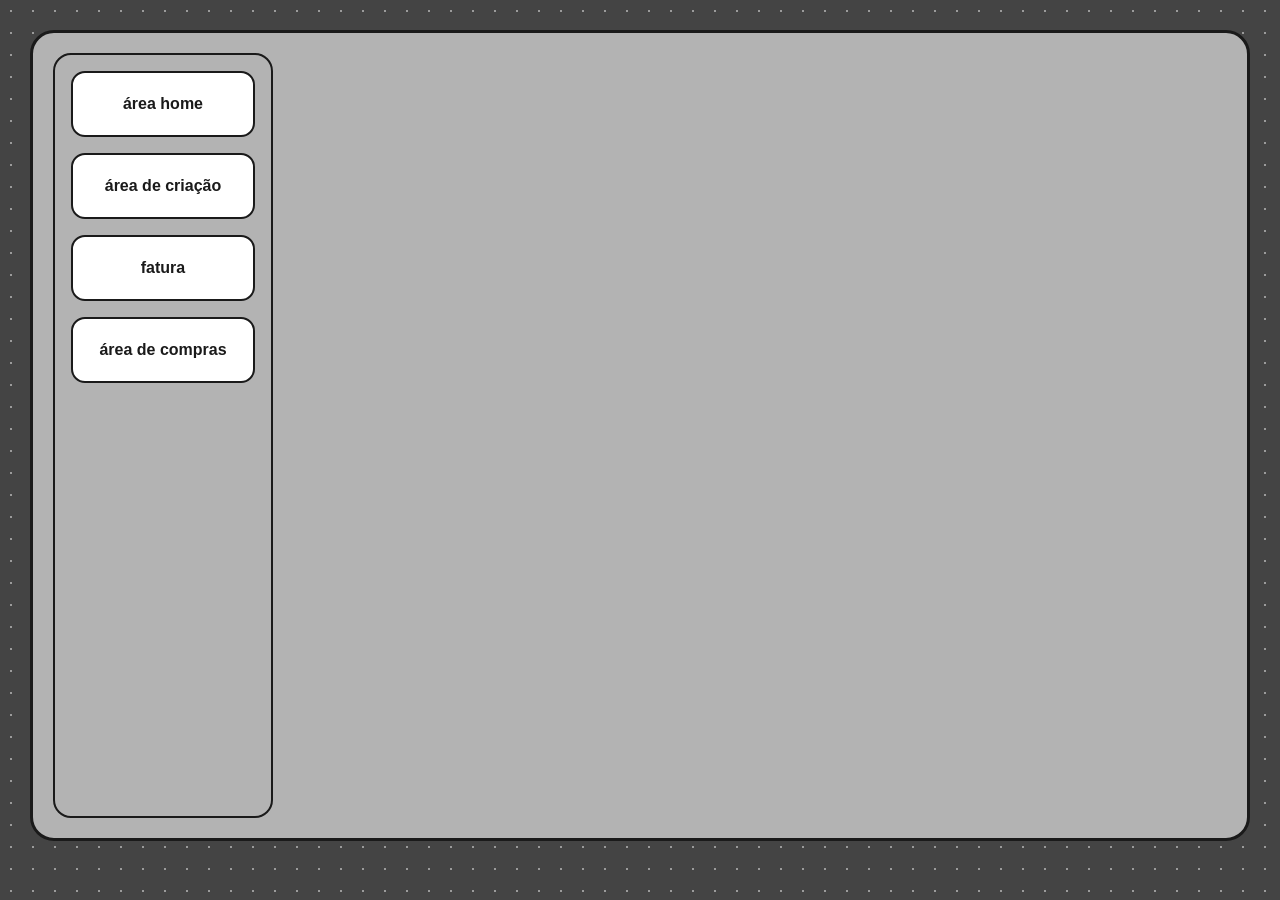
==== index.html @ 4d3be57e "area home mostra a lista de compras do mes selecionado" ====
<!doctype html>
<html lang="en">
  <head>
    <meta charset="UTF-8" />
    <meta name="viewport" content="width=device-width, initial-scale=1.0" />
    <title>Document</title>
    <link rel="stylesheet" href="./estilizacao/style_home.css" />
    <link rel="stylesheet" href="./estilizacao/style_criacao.css" />
    <link rel="stylesheet" href="./estilizacao/style_compra.css" />
    <link rel="stylesheet" href="./estilizacao/style_fatura.css" />
  </head>
  <body>
    <div id="fundo">
      <div id="container_section">
        <div id="botoes_section">
          <nav>
            <button onclick="mostrar('sec_home')">área home</button>
            <button onclick="mostrar('sec_criacao')">área de criação</button>
            <button onclick="mostrar('sec_fatura')">fatura</button>
            <button onclick="mostrar('sec_compra')">área de compras</button>
          </nav>
          <!-- janela para reembolso -->
          <div id="janela_reembolso">
            <div id="conteudo_reembolso">
              <h1>registrar reembolso</h1>
              <label>código selecionado:</label>
              <input readonly id="cod_reembolso" class="input_reembolso" />
              <label>valor do reembolso:</label>
              <input
                type="number"
                placeholder="ex: 9.99"
                id="valor_reembolso"
                class="input_reembolso"
              />
              <label>data do reembolso</label>
              <input type="date" id="data_reembolso" class="input_reembolso" />
              <div id="botoes_reembolso">
                <button id="salvar_reembolso">salvar</button>
                <button id="cancelar_reembolso">cancelar</button>
              </div>
            </div>
          </div>
        </div>
      </div>
      <div id="conteudo_section">
        <section id="sec_home" class="pagina">
          <h3>ÁREA HOME</h3>
          <div id="fundo_home">
            <div id="informacoes">
              <div id="home">
                <nav id="cabecalho_home">
                  <p>Escolha o mês para ver os dados de compra:</p>
                  <select name="sec_mes" id="escolha_mes">
                    <option value="0">Janeiro</option>
                    <option value="1">Fevereiro</option>
                    <option value="2">Março</option>
                    <option value="3">Abril</option>
                    <option value="4">Maio</option>
                    <option value="5">Junho</option>
                    <option value="6">Julho</option>
                    <option value="7">Agosto</option>
                    <option value="8">Setembro</option>
                    <option value="9">Outubro</option>
                    <option value="10">Novembro</option>
                    <option value="11">Dezembro</option>
                  </select>
                </nav>
                <div id="nubank">
                  <label>fatura nubank: </label>
                  <section>
                    <ul id="valor_nubank"></ul>
                  </section>
                </div>
                <div id="c6">
                  <label>fatura C6: </label>
                  <section>
                    <ul id="valor_c6"></ul>
                  </section>
                </div>
              </div>
            </div>
            <div id="historico_fundo">
              <div class="conteudo_historico">
                <h3>histórico de compras do mês selecionado</h3>
                <div id="sumario_historico">
                  <p>data compra</p>
                  <p>nome</p>
                  <p>banco</p>
                  <p>onde</p>
                  <p>valor total</p>
                  <p>qtd. parcela</p>
                  <p>valor parcela</p>
                </div>
                <section>
                  <div id="linha_compra">
                    <ul id="lista_historico"></ul>
                  </div>
                </section>
              </div>
            </div>
          </div>
        </section>
        <section id="sec_criacao" class="pagina">
          <div id="criacao">
            <div id="adicionar_entidade">
              <h3>ÁREA DE CRIAÇÃO, EDIÇÃO E EXCLUSÃO</h3>
              <nav id="nav_adicionar_entidade">
                <div id="nav_input">
                  <input
                    type="text"
                    id="input_pessoa"
                    placeholder="digite o nome da pessoa"
                  />
                  <input
                    type="text"
                    id="input_banco"
                    placeholder="digite o nome do banco"
                  />
                  <input
                    type="text"
                    id="input_loja"
                    placeholder="digite onome de loja ou site"
                  />
                </div>
                <div id="nav_adicionar" class="nav_botoes">
                  <button id="btn_adicionar_pessoa">adicionar pessoa</button>
                  <button id="btn_adicionar_banco">adicionar banco</button>
                  <button id="btn_adicionar_loja">adicionar loja</button>
                </div>
                <div id="nav_editar" class="nav_botoes">
                  <button id="editar_pessoa">editar pessoa</button>
                  <button id="editar_banco">editar banco</button>
                  <button id="editar_loja">editar loja</button>
                </div>
                <div
                  id="nav_excluir"
                  class="nav_botoes"
                  class="nav_botoes_excluir"
                >
                  <button id="excluir_pessoa">excluir pessoa</button>
                  <button id="excluir_banco">excluir banco</button>
                  <button id="excluir_loja">excluir loja</button>
                </div>
              </nav>
            </div>
          </div>
          <div id="area_lista">
            <h3>LISTAS</h3>
            <div id="sec_lista">
              <div class="coluna_lista">
                <h4>pessoas</h4>
                <section id="sec_pessoa">
                  <ul id="lista_pessoa_cont" class="linha_lista"></ul>
                </section>
              </div>
              <div class="coluna_lista">
                <h4>bancos</h4>
                <section id="sec_banco">
                  <ul id="lista_banco_cont" class="linha_lista"></ul>
                </section>
              </div>
              <div class="coluna_lista">
                <h4>lojas</h4>
                <section id="sec_loja">
                  <ul id="lista_loja_cont" class="linha_lista"></ul>
                </section>
              </div>
            </div>
          </div>
        </section>
        <section id="sec_fatura" class="pagina">
          <div id="fundo_fatura">
            <div id="secao_cartao">
              <div id="secao_nubank">
                <h2>CARTÃO NUBANK</h2>
                <nav id="cabecalho_nubank">
                  <input type="date" />
                  <button id="btn_buscar_nubank">buscar</button>
                </nav>
                <div id="fundo_fatura_nubank">
                  <div id="legenda_nubank">
                    <span><strong>data do vencimento</strong></span>
                    <span><strong>nome</strong></span>
                    <span><strong>onde</strong></span>
                    <span><strong>parc. faltantes</strong></span>
                    <span><strong>valor da parcela</strong></span>
                  </div>
                  <div id="conteudo_nubank">
                    <ul id="lista_fatura_nubank"></ul>
                    <!-- lista vinda do js -->
                    <div id="fundo_valor_fatura_nubank">
                      <label>valor da fatura: </label>
                      <ul id="valor_fatura_nubank"></ul>
                      <!-- criacao de li dentro do js com a soma dos valores -->
                    </div>
                  </div>
                </div>
              </div>
              <div id="secao_c6">
                <h2>CARTÃO C6</h2>
                <nav id="cabecalho_c6">
                  <input type="date" />
                  <button id="btn_buscar_c6">buscar</button>
                </nav>
                <div id="fundo_fatura_c6">
                  <div id="legenda_c6">
                    <span>data</span>
                    <span>nome</span>
                    <span>onde</span>
                    <span>parc. faltantes</span>
                    <span>valor da parcela</span>
                  </div>
                  <div id="conteudo_c6">
                    <ul id="lista_fatura_c6"></ul>
                    <!-- lista vinda do js -->
                    <div id="fundo_valor_fatura_c6">
                      <label>valor da fatura: </label>
                      <ul id="valor_fatura_c6"></ul>
                      <!-- criacao de li dentro do js com a soma dos valores -->
                    </div>
                  </div>
                </div>
              </div>
            </div>
          </div>
        </section>
        <section id="sec_compra" class="pagina">
          <div id="fundo_compra">
            <div id="fundo_nav">
              <nav id="nav_adiciona_compra">
                <input
                  placeholder="codigo da compra"
                  id="nav_codigo"
                  readonly
                />
                <input type="date" placeholder="data da compra" id="nav_data" />

                <div class="campo_com_sugestao">
                  <input placeholder="quem comprou" id="nav_quem" />
                  <ul id="pesquisa_pessoa" class="lista_pesquisa"></ul>
                </div>
                <div class="campo_com_sugestao">
                  <input placeholder="banco utilizado" id="nav_banco" />
                  <ul id="pesquisa_banco" class="lista_pesquisa"></ul>
                </div>
                <div class="campo_com_sugestao">
                  <input
                    placeholder="loja ou site feita a compra"
                    id="nav_loja"
                  />
                  <ul id="pesquisa_loja" class="lista_pesquisa"></ul>
                </div>
                <input
                  type="number"
                  placeholder="valor total da compra"
                  id="nav_valor_total"
                />
                <input
                  type="number"
                  placeholder="qtd. parcelas"
                  id="nav_parcela"
                />
                <button id="salvar_compra">salvar compra</button>
              </nav>
              <div id="fundo_hist_compra">
                <nav>
                  <button id="btn_edita_compra">
                    editar compra selecionada
                  </button>
                  <h1>histórico de compras</h1>
                </nav>
                <div id="fundo_hist_conteudo">
                  <div id="cabecalho_lista_hist">
                    <span id="cod">código</span>
                    <span>data</span>
                    <span>quem</span>
                    <span>banco</span>
                    <span>onde</span>
                    <span>valor total</span>
                    <span>parcelas</span>
                    <span>valor parcela</span>
                  </div>
                  <ul id="hist_lista_cont"></ul>
                </div>
              </div>
              <div id="fundo_baixo">
                <nav id="conteudo_fundo_baixo">
                  <button id="btn_apagar_inputs">apagar inputs</button>
                  <button id="btn_excluir_compra">excluir compra</button>
                  <button id="btn_reembolso">pedir reembolso</button>
                </nav>
              </div>
            </div>
          </div>
        </section>
      </div>
    </div>

    <!--procurar como melhorar a aparicao dos resultados de listas-->
    <script type="module" src="script.js" defer></script>
    <!-- área home -->
    <script>
      window.addEventListener("DOMContentLoaded", () => {
        lista_historico_home("lista_historico");
        historico_compra("hist_lista_cont");
        lista_loja_func("lista_loja_cont");
        lista_banco_func("lista_banco_con");
        lista_pessoa_func("lista_historico");
        faturas("valor_nubank");
        lista_pessoa_func("lista_pessoa_cont");
      });
    </script>
  </body>
</html>
---- estilizacao/style_home.css ----
.pagina {
  display: none;
}
.pagina.ativa {
  display: block;
  & h3 {
    font-size: 25px;
    text-align: center;
  }
}

* {
  box-sizing: border-box;
  margin: 0;
  padding: 0;
}

body {
  font-family: "Comic Sans MS", "Segoe UI", sans-serif;
  color: #1a1a1a;
  background-color: #444444;
  background-image: radial-gradient(#9b9b9b 1px, transparent 1px);
  background-size: 22px 22px;
  padding: 30px;
}

#fundo {
  max-width: 1500px;
  margin: 0 auto;
  display: flex;
  align-items: stretch;
  gap: 20px;
  border: 3px solid #1a1a1a;
  border-radius: 24px;
  padding: 20px;
  background-color: #b3b3b3;
}

#container_section {
  flex: 0 0 220px;
  border: 2.5px solid #1a1a1a;
  border-radius: 18px;
  padding: 16px;
}

#botoes_section nav {
  display: flex;
  flex-direction: column;
  gap: 16px;
  height: 100%;
}

#botoes_section nav button {
  font-family: inherit;
  font-size: 1rem;
  font-weight: bold;
  color: #1a1a1a;
  background-color: #ffffff;
  border: 2px solid #1a1a1a;
  border-radius: 14px;
  padding: 22px 12px;
  cursor: pointer;
  text-transform: lowercase;
  transition:
    background-color 0.15s ease,
    transform 0.1s ease;
}

#botoes_section nav button:hover {
  background-color: #f0f0f0;
  transform: translateY(-1px);
}

#botoes_section nav button:active {
  transform: translateY(0);
  background-color: #e4e4e4;
}

#conteudo_section {
  flex: 1;
  /*border: 2.5px solid #1a1a1a;*/
  border-radius: 18px;
  padding: 20px;
  min-height: 85vh;
}

.pagina {
  width: 100%;
}

/* título "área home" / "área section X" fica escondido visualmente
   pra não conflitar com o esboço, mas continua acessível */
.pagina > h3,
.pagina > label {
  display: block;
  font-size: 1.1rem;
  font-weight: bold;
  margin-bottom: 14px;
}

#fundo_home {
  display: flex;
  flex-direction: column;
  gap: 18px;
}

/* =========================================================
   BLOCO SUPERIOR: cabeçalho do mês + faturas (nubank/c6)
   ========================================================= */
#informacoes {
  border: 2px solid #1a1a1a;
  border-radius: 16px;
  padding: 16px;
}

#home {
  display: flex;
  flex-direction: column;
  gap: 14px;
}

/* linha: MÊS ATUAL | ESCOLHER MÊS */
#cabecalho_home {
  display: flex;
  align-items: center;
  justify-content: center;
  width: 100%;
  gap: 14px;
  border: 2px solid #1a1a1a;
  border-radius: 14px;
  padding: 14px 18px;

  & p {
    font-weight: bold;
  }
}

#escolha_mes {
  font-family: inherit;
  font-size: 0.95rem;
  border: 2px solid #1a1a1a;
  border-radius: 10px;
  padding: 8px 16px;
  background-color: #ffffff;
  cursor: pointer;
}

/* linhas: FATURA NUBANK | valor  /  FATURA C6 | valor */
#nubank,
#c6 {
  display: flex;
  align-items: center;
  gap: 16px;
}

/*  VERIFICAR  */
#nubank,
#c6 {
  flex: 1;
  text-align: center;
  font-weight: bold;
  border: 2px solid #1a1a1a;
  border-radius: 14px;
  padding: 18px 12px;
  background-color: #ffffff;
}

/* segunda label de cada linha (o valor) um pouco mais discreta */
#nubank label:last-child,
#c6 label:last-child {
  font-weight: normal;
}

/* tabela / lista de compras (equivalente ao "data | nome | banco | ...") */
.conteudo_historico {
  border: 2px solid #1a1a1a;
  border-radius: 14px;
  padding: 14px 18px;
  min-height: 250px;
}

.conteudo_historico section {
  display: flex;
  flex-direction: column;
  gap: 8px;
  max-height: 310px;
  overflow-y: auto;
  & li {
    font-size: 18px;
    padding: 5px;
  }
}

#lista_historico li {
  display: grid;
  grid-template-columns: 100px 120px 180px 150px 170px 125px 100px;
  word-break: break-all;
  gap: 10px;
  align-items: center;
}

#sumario_historico {
  display: grid;
  padding-top: 15px;
  margin-bottom: 9px;
  grid-template-columns: 100px 120px 180px 150px 170px 125px 190px;
  text-align: center;
  font-weight: bold;
  font-size: 16px;
}

/* linha genérica de item de compra, caso você monte cada item como
   uma div/row dentro de <section> */
.conteudo_historico #linha_compra {
  display: grid;
  gap: 10px;
  padding: 10px 6px;
  border-bottom: 1px solid #e0e0e0;
  font-size: 0.9rem;
}

.conteudo_historico .linha_compra:last-child {
  border-bottom: none;
}

/* RESPONSIVO */
@media (max-width: 800px) {
  #fundo {
    flex-direction: column;
  }

  #container_section {
    flex: none;
  }

  #botoes_section nav {
    flex-direction: row;
    flex-wrap: wrap;
  }

  #botoes_section nav button {
    flex: 1 1 45%;
  }

  #cabecalho_home,
  #nubank,
  #c6 {
    flex-direction: column;
    align-items: stretch;
  }

  #area_historico nav button {
    margin-left: 0;
  }
}
---- estilizacao/style_criacao.css ----
#sec_criacao {
  border: 2px solid #1a1a1a;
  border-radius: 14px;
  padding: 5px;
}

#adicionar_entidade {
  & h3 {
    padding: 8px;
  }
}

#nav_adicionar_entidade {
  display: grid;
  grid-template-columns: repeat(4, 1fr);
  gap: 20px;
  align-items: start;
  width: 90%;
  margin: 0 auto;
  border: 2px solid #1a1a1a;
  border-radius: 14px;
  padding: 18px 12px;
  margin-bottom: 20px;
}

#nav_input,
#nav_adicionar,
#nav_editar,
#nav_excluir {
  display: flex;
  flex-direction: column;
  gap: 10px;
}

#sec_lista {
  display: grid;
  grid-template-columns: repeat(3, 1fr);
  gap: 20px;
  overflow-y: auto;
  max-height: 90%;
}

.coluna_lista {
  display: flex;
  flex-direction: column;
  text-align: center;
}

#nav_input {
  display: flex;
  flex-direction: column;
  margin: 0 auto;

  & input {
    font-size: 16px;
    padding: 5px;
    border-radius: 16px;
  }
}
.nav_botoes {
  & button {
    font-size: 20px;
    padding: 3px;
    border-radius: 16px;
  }
  & button:hover {
    cursor: pointer;
    opacity: 0.7;
  }
}
#editar_pessoa,
#editar_banco,
#editar_loja {
  background-color: #8bd6f4;
}

#excluir_pessoa,
#excluir_banco,
#excluir_loja {
  background-color: rgb(234, 142, 142);
}

#area_lista {
  border: 2px solid #1a1a1a;
  border-radius: 14px;
  padding: 18px 12px;
  width: 90%;
  margin: 0 auto;
  height: 509px;
  margin-bottom: 5px;
  & h3 {
    margin-bottom: 15px;
  }
}
.coluna_lista {
  width: 60%;
  display: flex;
  margin: 0 auto;
  & h4 {
    font-size: 22px;
    margin-bottom: 15px;
  }
}
.linha_lista {
  font-size: 20px;
  text-align: start;
  list-style-type: decimal;
}
---- estilizacao/style_compra.css ----
/* =========================================================
   SEÇÃO: sec_compra
   Segue o mesmo padrão visual do CSS da home (cores, bordas,
   raios, paddings e transições), só que aplicado à estrutura
   desta seção.
   ========================================================= */

#fundo_compra {
  width: 100%;
}

/* grid principal: coluna esquerda (formulário) ocupa as duas
   linhas; coluna direita fica com histórico em cima e os
   botões de excluir/reembolso embaixo */
#fundo_nav {
  display: grid;
  grid-template-columns: 220px 1fr;
  grid-template-rows: auto auto;
  gap: 20px;
  align-items: start;
}

/* ---------- coluna esquerda: formulário de compra ---------- */
#nav_adiciona_compra {
  grid-column: 1;
  grid-row: 1 / 3;
  display: flex;
  flex-direction: column;
  gap: 16px;
  border: 2.5px solid #1a1a1a;
  border-radius: 18px;
  padding: 16px;
}

#nav_adiciona_compra input {
  font-family: inherit;
  font-size: 1rem;
  font-weight: bold;
  color: #1a1a1a;
  background-color: #ffffff;
  border: 2px solid #1a1a1a;
  border-radius: 14px;
  padding: 22px 12px;
  text-align: center;
  text-transform: lowercase;
  transition: background-color 0.15s ease;
}

#nav_adiciona_compra input::placeholder {
  color: #1a1a1a;
  opacity: 1;
}

#nav_adiciona_compra input:disabled {
  background-color: #e4e4e4;
  cursor: not-allowed;
}
.campo_com_sugestao {
  position: relative; /* vira a "âncora" da lista */
}
.lista_pesquisa {
  display: none;
}

#pesquisa_pessoa,
#pesquisa_banco,
#pesquisa_loja {
  position: absolute;
  top: 100%; /* gruda logo abaixo do input, sem precisar de padding chutado */
  left: 10%;
  right: 0px; /* opcional: faz a lista ter a mesma largura do container */
  margin-top: 6px; /* um respiro entre o input e a lista, no lugar do padding-top */
  background-color: #d9e6ff;
  width: 100px;
  z-index: 10; /* valor mais folgado, pra garantir que fique por cima */
  max-height: 100px;
  overflow-y: auto; /* caso a lista de nomes fique grande */
  list-style: none;
  margin-left: 0;
  padding: 10px 10px;
  width: 80%;
  border-radius: 8px;
}
#nav_quem,
#nav_banco,
#nav_loja {
  width: 100%;
}

#nav_adiciona_compra input:focus {
  outline: none;
  background-color: #f0f0f0;
}

#salvar_compra {
  font-family: inherit;
  font-size: 1rem;
  font-weight: bold;
  color: #1a1a1a;
  background-color: #ffffff;
  border: 2px solid #2f6fed;
  border-radius: 14px;
  padding: 22px 12px;
  cursor: pointer;
  text-transform: lowercase;
  transition:
    background-color 0.15s ease,
    transform 0.1s ease;
}

#salvar_compra:hover {
  background-color: #eaf1ff;
  transform: translateY(-1px);
}

#salvar_compra:active {
  transform: translateY(0);
  background-color: #d9e6ff;
}

/* ---------- coluna direita: histórico de compras ---------- */
#fundo_hist_compra {
  grid-column: 2;
  grid-row: 1;
  display: flex;
  flex-direction: column;
  gap: 18px;
  border: 2.5px solid #1a1a1a;
  border-radius: 18px;
  padding: 20px;
}

#fundo_hist_compra > nav {
  display: flex;
  align-items: center;
  gap: 14px;
  border: 2px solid #1a1a1a;
  border-radius: 14px;
  padding: 14px 18px;
}

#btn_edita_compra {
  font-family: inherit;
  font-size: 0.95rem;
  font-weight: bold;
  color: #1a1a1a;
  background-color: #ffffff;
  border: 2px solid #1a1a1a;
  border-radius: 10px;
  padding: 8px 16px;
  cursor: pointer;
  text-transform: lowercase;
  white-space: nowrap;
  transition:
    background-color 0.15s ease,
    transform 0.1s ease;
}

#btn_edita_compra:hover {
  background-color: #f0f0f0;
  transform: translateY(-1px);
}

#btn_edita_compra:active {
  transform: translateY(0);
  background-color: #e4e4e4;
}

#fundo_hist_compra > nav h1 {
  font-size: 1.1rem;
  font-weight: bold;
}

#fundo_hist_conteudo {
  border: 2px solid #1a1a1a;
  border-radius: 14px;
  padding: 14px 18px;
  min-height: 250px;
}
#cabecalho_lista_hist {
  display: grid;
  grid-template-columns: repeat(8, 1fr);
  text-align: center;
  padding-bottom: 10px;
  overflow-y: auto;
}

#cabecalho_lista_hist span {
  font-weight: bold;
}

#hist_lista {
  list-style: none;
  display: flex;
  flex-direction: column;
  gap: 8px;
  max-height: 310px;
  overflow-y: auto;
}

#hist_lista li {
  gap: 10px;
  align-items: center;
  font-size: 18px;
  padding: 5px;
  word-break: break-all;
}

/* caso a primeira <li> seja usada como cabeçalho
   (código | data | quem | banco | onde | valor total | parcelas) */

#hist_lista_cont {
  flex: 1;
  max-height: 450px;
  overflow-y: auto;

  display: flex;
  flex-direction: column;
  gap: 10px;
}

#hist_lista_cont li {
  display: grid;
  grid-template-columns: repeat(8, 1fr);
  align-items: center;
  text-align: center;
}

/* ---------- rodapé: excluir / reembolso ---------- */
#fundo_baixo {
  grid-column: 2;
  grid-row: 2;
}

#conteudo_fundo_baixo {
  display: flex;
  gap: 16px;
}

#conteudo_fundo_baixo button {
  flex: 1;
  font-family: inherit;
  font-size: 1rem;
  font-weight: bold;
  color: #1a1a1a;
  background-color: #ffffff;
  border: 2px solid #b3261e;
  border-radius: 14px;
  padding: 18px 12px;
  cursor: pointer;
  text-transform: lowercase;
  transition:
    background-color 0.15s ease,
    transform 0.1s ease;
}

#conteudo_fundo_baixo button:hover {
  background-color: #fdeceb;
  transform: translateY(-1px);
}

#conteudo_fundo_baixo button:active {
  transform: translateY(0);
  background-color: #f9d7d4;
}

/* janela para reemboslo */
#janela_reembolso {
  display: none;
  & h1 {
    font-size: 19px;
    padding-bottom: 10px;
  }
}
#conteudo_reembolso {
  font-size: 18px;
  margin-top: 100px;
  padding-top: 10px;
  padding-bottom: 10px;
  border: 1px solid gray;
  background-color: rgb(173, 173, 173);
  border-radius: 10px;
  & label {
    padding-left: 5px;
  }
}
.input_reembolso {
  font-size: 16px;
  padding-left: 10px;
  padding: 6px;
  width: 90%;
  border-radius: 10px;
  border: 2px solid black;
}
#botoes_reembolso {
  display: grid;
  grid-template-columns: 1fr 1fr;
  margin: 6px;
  margin-top: 15px;
  & button {
    font-size: 18px;
  }
  #salvar_reembolso {
    background-color: #9bb5e9;
    cursor: pointer;
  }
  #cancelar_reembolso {
    background-color: rgb(243, 104, 104);
    cursor: pointer;
  }
  & button:hover {
    opacity: 0.8;
  }
}

/* RESPONSIVO */
@media (max-width: 800px) {
  #fundo_nav {
    grid-template-columns: 1fr;
    grid-template-rows: auto auto auto;
  }

  #nav_adiciona_compra {
    grid-column: 1;
    grid-row: 1;
  }

  #fundo_hist_compra {
    grid-column: 1;
    grid-row: 2;
  }

  #fundo_baixo {
    grid-column: 1;
    grid-row: 3;
  }

  #hist_lista li {
    grid-template-columns: 1fr;
  }

  #conteudo_fundo_baixo {
    flex-direction: column;
  }
}
---- estilizacao/style_fatura.css ----
#fundo_fatura {
  display: flex;
  flex-direction: column;
}
#secao_cartao {
  display: grid;
  grid-template-columns: repeat(2, 1fr);
  gap: 8px;
  min-height: 81vh;
  text-align: center;
}

/* área NUBANK */
#secao_nubank {
  border: 2px solid black;
  border-radius: 16px;
  padding: 14px 16px;
}
#cabecalho_nubank {
  display: grid;
  grid-template-columns: repeat(2, 1fr);
  padding: 14px;
  & input {
    border-radius: 14px;
    padding: 8px;
    width: 60%;
    margin: 0 auto;
  }
  & button {
    border-radius: 14px;
    padding: 6px;
    width: 60%;
    margin: 0 auto;
    font-size: 18px;
    cursor: pointer;
  }
  & button:hover {
    opacity: 0.8;
  }
}
#fundo_fatura_nubank {
  border: 2px solid black;
  border-radius: 16px;
  padding: 14px 16px;
  display: grid;
  grid-template-rows: auto 1fr;
  height: 88%;
}
#legenda_nubank {
  display: grid;
  grid-template-columns: repeat(5, 1fr);
  align-items: center;
  text-align: center;
  height: 5vh;
}

#conteudo_nubank {
  display: grid;
  grid-template-rows: 1fr auto;
  max-height: 60vh;
  overflow-y: auto;
}
#lista_fatura_nubank {
  flex: 1;
  overflow-y: auto;
  border-top: 2px solid gray;
  border-bottom: 2px solid black;
}
#lista_fatura_nubank li {
  display: grid;
  grid-template-columns: repeat(5, 1fr);
  align-items: center;
  text-align: center;
  border: 1px solid black;
  padding-top: 5px;
  padding-bottom: 5px;
}
#fundo_valor_fatura_nubank {
  width: 70%;
  justify-self: center;
  align-self: end;
  padding: 14px 16px;
  border: 2px solid black;
  border-radius: 16px;
  margin-top: 20px;
  display: grid;
  grid-template-columns: 1fr 1fr;
  & label {
    font-size: 20px;
  }
  & li {
    color: black;
    font-size: 20px;
    list-style: none;
  }
}
#valor_fatura_nubank ul {
}

/* área C6 */
#secao_c6 {
  border: 2px solid black;
  border-radius: 16px;
  padding: 14px 16px;
}

#cabecalho_c6 {
  display: grid;
  grid-template-columns: repeat(2, 1fr);
  padding: 14px;

  & input {
    border-radius: 14px;
    padding: 8px;
    width: 60%;
    margin: 0 auto;
  }

  & button {
    border-radius: 14px;
    padding: 6px;
    width: 60%;
    margin: 0 auto;
    font-size: 18px;
    cursor: pointer;
  }

  & button:hover {
    opacity: 0.8;
  }
}

#fundo_fatura_c6 {
  border: 2px solid black;
  border-radius: 16px;
  padding: 14px 16px;
  display: grid;
  grid-template-rows: auto 1fr;
  height: 88%;
}

#legenda_c6 {
  display: grid;
  grid-template-columns: repeat(5, 1fr);
  align-items: center;
  text-align: center;
  height: 5vh;
}

#conteudo_c6 {
  display: grid;
  grid-template-rows: 1fr auto;
  max-height: 60vh;
  overflow-y: auto;
}

#lista_fatura_c6 {
  flex: 1;
  overflow-y: auto;
  border-top: 2px solid gray;
  border-bottom: 2px solid black;
}

#lista_fatura_c6 li {
  display: grid;
  grid-template-columns: repeat(5, 1fr);
  align-items: center;
  text-align: center;
  border: 1px solid black;
  padding-top: 5px;
  padding-bottom: 5px;
}

#fundo_valor_fatura_c6 {
  width: 50%;
  justify-self: center;
  align-self: end;
  padding: 14px 16px;
  border: 2px solid black;
  border-radius: 16px;
  margin-top: 20px;
}
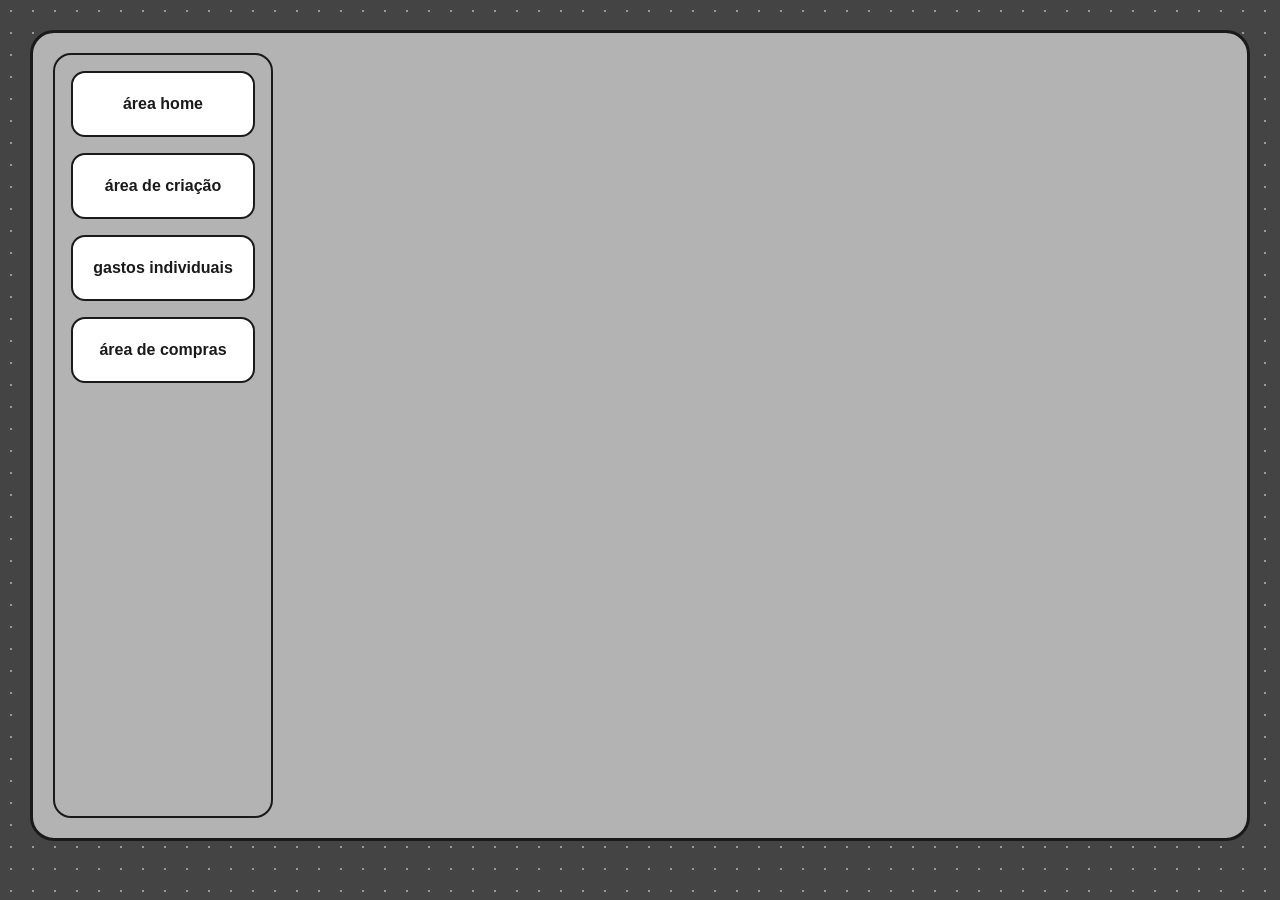
==== commit c58184bd: "area individual criada e funcionando (area de fatura excluida)" ====
--- a/index.html
+++ b/index.html
@@ -7,7 +7,7 @@
     <link rel="stylesheet" href="./estilizacao/style_home.css" />
     <link rel="stylesheet" href="./estilizacao/style_criacao.css" />
     <link rel="stylesheet" href="./estilizacao/style_compra.css" />
-    <link rel="stylesheet" href="./estilizacao/style_fatura.css" />
+    <link rel="stylesheet" href="./estilizacao/style_individual.css" />
   </head>
   <body>
     <div id="fundo">
@@ -16,7 +16,9 @@
           <nav>
             <button onclick="mostrar('sec_home')">área home</button>
             <button onclick="mostrar('sec_criacao')">área de criação</button>
-            <button onclick="mostrar('sec_fatura')">fatura</button>
+            <button onclick="mostrar('sec_individual')">
+              gastos individuais
+            </button>
             <button onclick="mostrar('sec_compra')">área de compras</button>
           </nav>
           <!-- janela para reembolso -->
@@ -168,57 +170,36 @@
             </div>
           </div>
         </section>
-        <section id="sec_fatura" class="pagina">
-          <div id="fundo_fatura">
-            <div id="secao_cartao">
-              <div id="secao_nubank">
-                <h2>CARTÃO NUBANK</h2>
-                <nav id="cabecalho_nubank">
-                  <input type="date" />
-                  <button id="btn_buscar_nubank">buscar</button>
-                </nav>
-                <div id="fundo_fatura_nubank">
-                  <div id="legenda_nubank">
-                    <span><strong>data do vencimento</strong></span>
-                    <span><strong>nome</strong></span>
-                    <span><strong>onde</strong></span>
-                    <span><strong>parc. faltantes</strong></span>
-                    <span><strong>valor da parcela</strong></span>
-                  </div>
-                  <div id="conteudo_nubank">
-                    <ul id="lista_fatura_nubank"></ul>
-                    <!-- lista vinda do js -->
-                    <div id="fundo_valor_fatura_nubank">
-                      <label>valor da fatura: </label>
-                      <ul id="valor_fatura_nubank"></ul>
-                      <!-- criacao de li dentro do js com a soma dos valores -->
-                    </div>
-                  </div>
-                </div>
-              </div>
-              <div id="secao_c6">
-                <h2>CARTÃO C6</h2>
-                <nav id="cabecalho_c6">
-                  <input type="date" />
-                  <button id="btn_buscar_c6">buscar</button>
-                </nav>
-                <div id="fundo_fatura_c6">
-                  <div id="legenda_c6">
-                    <span>data</span>
-                    <span>nome</span>
-                    <span>onde</span>
-                    <span>parc. faltantes</span>
-                    <span>valor da parcela</span>
-                  </div>
-                  <div id="conteudo_c6">
-                    <ul id="lista_fatura_c6"></ul>
-                    <!-- lista vinda do js -->
-                    <div id="fundo_valor_fatura_c6">
-                      <label>valor da fatura: </label>
-                      <ul id="valor_fatura_c6"></ul>
-                      <!-- criacao de li dentro do js com a soma dos valores -->
-                    </div>
-                  </div>
+        <section id="sec_individual" class="pagina">
+          <div id="fundo_individual">
+            <nav id="nav_individual">
+              <p>Escolha o mês para ver os dados de compra:</p>
+              <select name="sec_mes" id="escolha_mes_individual">
+                <option value="0">Janeiro</option>
+                <option value="1">Fevereiro</option>
+                <option value="2">Março</option>
+                <option value="3">Abril</option>
+                <option value="4">Maio</option>
+                <option value="5">Junho</option>
+                <option value="6">Julho</option>
+                <option value="7">Agosto</option>
+                <option value="8">Setembro</option>
+                <option value="9">Outubro</option>
+                <option value="10">Novembro</option>
+                <option value="11">Dezembro</option>
+              </select>
+            </nav>
+            <div id="fundo_mostra_banco">
+              <div id="fundo_info_nubank">
+                <h1>fatura nubank</h1>
+                <div id="fundo_gasto_pessoa_nubank">
+                  <ul id="lista_gasto_nubank"></ul>
+                </div>
+              </div>
+              <div id="fundo_info_c6">
+                <h1>fatura c6</h1>
+                <div id="fundo_gasto_pessoa_c6">
+                  <ul id="lista_gasto_c6"></ul>
                 </div>
               </div>
             </div>
@@ -303,6 +284,7 @@
       window.addEventListener("DOMContentLoaded", () => {
         lista_historico_home("lista_historico");
         historico_compra("hist_lista_cont");
+        // criacao
         lista_loja_func("lista_loja_cont");
         lista_banco_func("lista_banco_con");
         lista_pessoa_func("lista_historico");
--- a/estilizacao/style_individual.css
+++ b/estilizacao/style_individual.css
@@ -0,0 +1,33 @@
+#fundo_individual nav {
+  display: flex;
+  flex-direction: column;
+  align-items: center;
+  & p {
+    font-size: 23px;
+    padding-bottom: 5px;
+  }
+}
+#escolha_mes_individual {
+  font-size: 20px;
+  border-radius: 10px;
+  padding: 3px;
+}
+#fundo_mostra_banco {
+  border: 2px solid black;
+  border-radius: 10px;
+  display: grid;
+  grid-template-columns: 1fr 1fr;
+  padding: 10px;
+  height: 71vh;
+  margin-top: 30px;
+}
+#fundo_info_nubank,
+#fundo_info_c6 {
+  border-radius: 10px;
+  border: 2px solid black;
+  margin: 5px;
+  padding: 10px;
+  & h1 {
+    text-align: center;
+  }
+}
